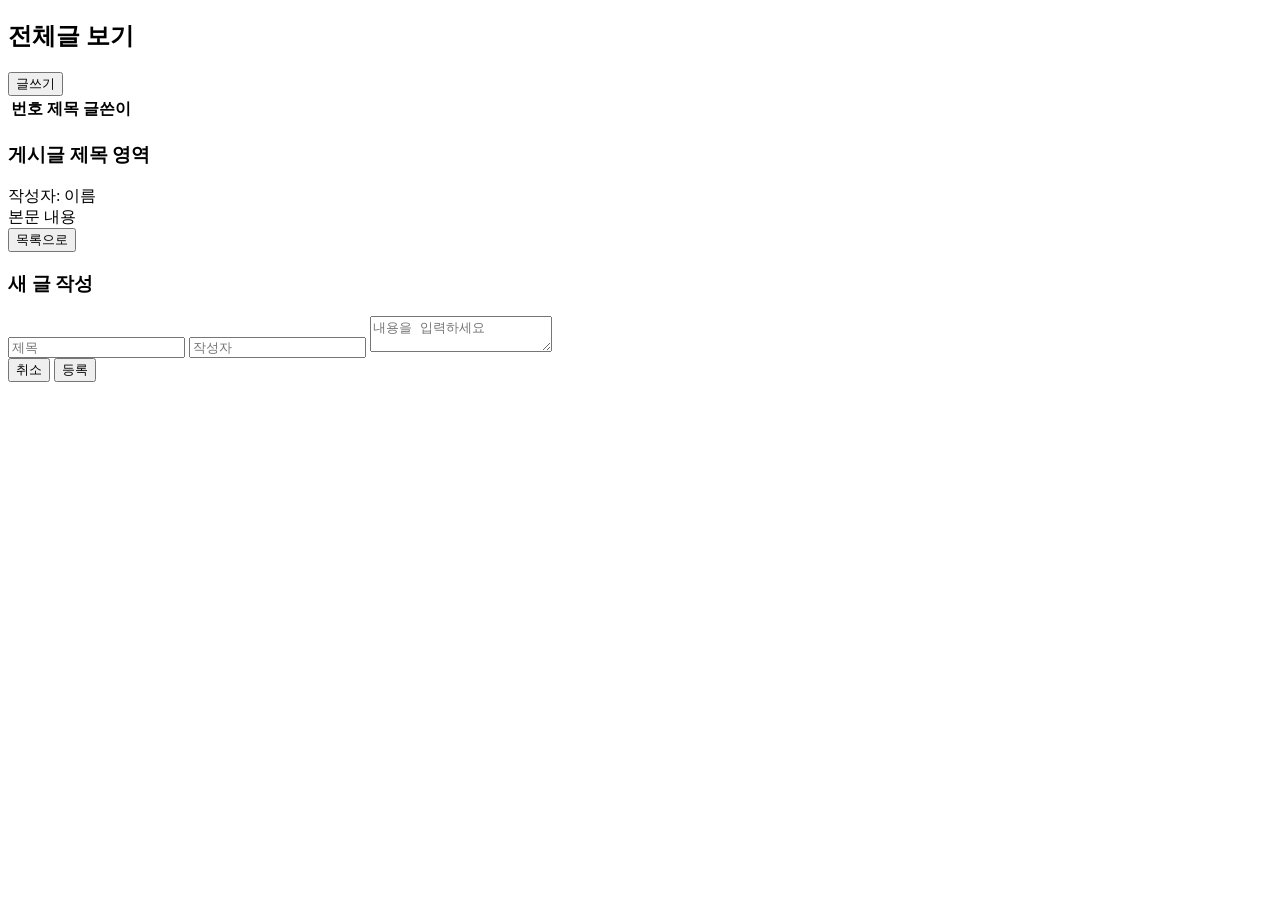
==== index.html @ 7e0719f3 "세미나 1주차" ====
<!DOCTYPE html>
<html lang="ko">
<head>
    <meta charset="UTF-8">
    <meta name="viewport" content="width=device-width, initial-scale=1.0">
    <title>HICC 갤러리</title>
    
</head>
<body>
    <div id="app">

        <section id="listPage">
            <div class="board-header">
                <h2>전체글 보기</h2>
                <button type="button" class="btn-main">글쓰기</button>
            </div>
            <table class="board-table">
                <thead>
                    <tr>
                        <th>번호</th>
                        <th>제목</th>
                        <th>글쓴이</th>
                    </tr>
                </thead>
                <tbody id="postList"></tbody>
            </table>
        </section>
    
        <section id="detailPage">
            <div class="detail-header">
                <h3 id="viewTitle">게시글 제목 영역</h3>
                <div class="info">작성자: <span id="viewAuthor">이름</span></div>
            </div>
            <div id="viewContent" class="detail-content">
                본문 내용
            </div>
            <button type="button" class="btn-sub">목록으로</button>
        </section>
    
        <section id="writePage">
            <div class="write-header">
                <h3>새 글 작성</h3>
            </div>
            <div class="write-form">
                <input type="text" id="inputTitle" placeholder="제목">
                <input type="text" id="inputAuthor" placeholder="작성자">
                <textarea id="inputContent" placeholder="내용을 입력하세요"></textarea>
                <div class="write-btns">
                    <button type="button" class="btn-sub">취소</button>
                    <button type="button" class="btn-main">등록</button>
                </div>
            </div>
        </section>
        
    </div>
    
    </body>
</html>
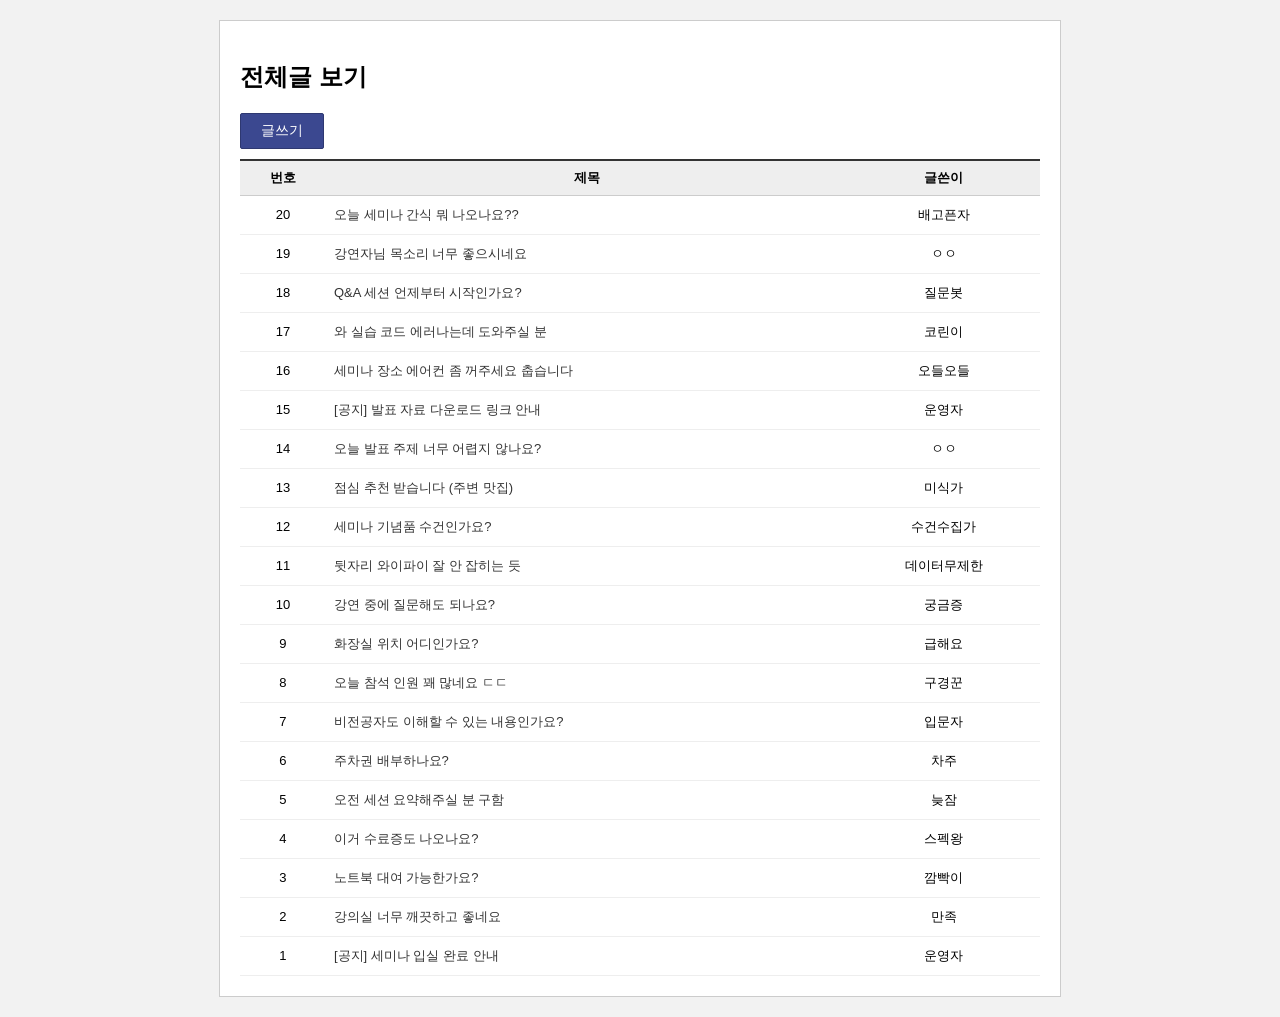
==== commit 234e511e: "세미나 1주차" ====
--- a/index.html
+++ b/index.html
@@ -4,7 +4,7 @@
     <meta charset="UTF-8">
     <meta name="viewport" content="width=device-width, initial-scale=1.0">
     <title>HICC 갤러리</title>
-    
+    <link rel="stylesheet" href="style.css">
 </head>
 <body>
     <div id="app">
@@ -12,7 +12,7 @@
         <section id="listPage">
             <div class="board-header">
                 <h2>전체글 보기</h2>
-                <button type="button" class="btn-main">글쓰기</button>
+                <button onclick="showWritePage()" type="button" class="btn-main">글쓰기</button>
             </div>
             <table class="board-table">
                 <thead>
@@ -26,7 +26,7 @@
             </table>
         </section>
     
-        <section id="detailPage">
+        <section id="detailPage" display="none">
             <div class="detail-header">
                 <h3 id="viewTitle">게시글 제목 영역</h3>
                 <div class="info">작성자: <span id="viewAuthor">이름</span></div>
@@ -34,10 +34,10 @@
             <div id="viewContent" class="detail-content">
                 본문 내용
             </div>
-            <button type="button" class="btn-sub">목록으로</button>
+            <button onclick="showListPage()" type="button" class="btn-sub">목록으로</button>
         </section>
     
-        <section id="writePage">
+        <section id="writePage" display="none">
             <div class="write-header">
                 <h3>새 글 작성</h3>
             </div>
@@ -46,13 +46,13 @@
                 <input type="text" id="inputAuthor" placeholder="작성자">
                 <textarea id="inputContent" placeholder="내용을 입력하세요"></textarea>
                 <div class="write-btns">
-                    <button type="button" class="btn-sub">취소</button>
-                    <button type="button" class="btn-main">등록</button>
+                    <button onclick="showListPage()" type="button" class="btn-sub">취소</button>
+                    <button onclick="savePost()" type="button" class="btn-main">등록</button>
                 </div>
             </div>
         </section>
         
     </div>
-    
+    <script src="script.js"></script>
     </body>
 </html>
--- a/style.css
+++ b/style.css
@@ -0,0 +1,77 @@
+/* ==========================================
+   1. 공통 및 초기화 스타일 (Global)
+   : 모든 요소에 공통적으로 적용되는 기본값
+   ========================================== */
+   body { 
+    font-family: sans-serif; 
+    background: #f2f2f2; 
+    padding: 20px; 
+    margin: 0; 
+}
+
+button { 
+    padding: 8px 20px; 
+    font-size: 14px; 
+    cursor: pointer; 
+    border-radius: 2px; 
+    border: 1px solid #ccc;
+    background: #fff;
+    transition: background 0.2s; 
+}
+
+/* 버튼 색상 구분 */
+.btn-main { background: #3b4890; color: #fff; border: 1px solid #2e3871; }
+.btn-main:hover { background: #2e3871; }
+.btn-sub { background: #fdfdfd; color: #666; border: 1px solid #ccc; }
+.btn-sub:hover { background: #f5f5f5; }
+
+
+/* ==========================================
+   2. 레이아웃 컨테이너 (Layout)
+   : 전체 화면의 틀을 잡는 역할
+   ========================================== */
+#app { 
+    max-width: 800px; 
+    margin: 0 auto; 
+    background: #fff; 
+    padding: 20px; 
+    border: 1px solid #ccc; 
+    min-height: 500px;
+}
+
+
+/* ==========================================
+   3. [목록 섹션] 스타일 (List Page)
+   ========================================== */
+.board-table { width: 100%; border-collapse: collapse; margin-top: 10px; font-size: 13px; }
+.board-table th { background: #eee; border-top: 2px solid #333; padding: 8px; border-bottom: 1px solid #ccc; }
+.board-table td { padding: 10px 8px; border-bottom: 1px solid #eee; text-align: center; }
+.board-table .col-title { text-align: left; cursor: pointer; color: #333; }
+.board-table .col-title:hover { text-decoration: underline; color: #222; }
+
+
+/* ==========================================
+   4. [상세 섹션] 스타일 (Detail Page)
+   ========================================== */
+.detail-header { border-bottom: 2px solid #333; padding-bottom: 10px; margin-bottom: 20px; }
+.detail-content { min-height: 200px; padding: 20px 0; line-height: 1.6; white-space: pre-wrap; } /* 엔터값 허용 추가 */
+.info { font-size: 12px; color: #888; margin-top: 5px; }
+
+
+/* ==========================================
+   5. [글쓰기 섹션] 스타일 (Write Page)
+   ========================================== */
+#writePage { padding: 20px 0; }
+.write-header { border-bottom: 2px solid #3b4890; padding-bottom: 10px; margin-bottom: 20px; }
+.write-header h3 { margin: 0; font-size: 1.2rem; color: #333; }
+
+.write-form { display: flex; flex-direction: column; gap: 12px; }
+.write-form input[type="text"], 
+.write-form textarea { 
+    width: 97%; padding: 12px; border: 1px solid #ddd; border-radius: 2px; font-size: 14px; outline: none; 
+}
+.write-form textarea { height: 350px; resize: none; }
+.write-form input:focus, 
+.write-form textarea:focus { border-color: #3b4890; }
+
+.write-btns { display: flex; justify-content: flex-end; gap: 8px; margin-top: 15px; border-top: 1px solid #eee; padding-top: 15px; }
